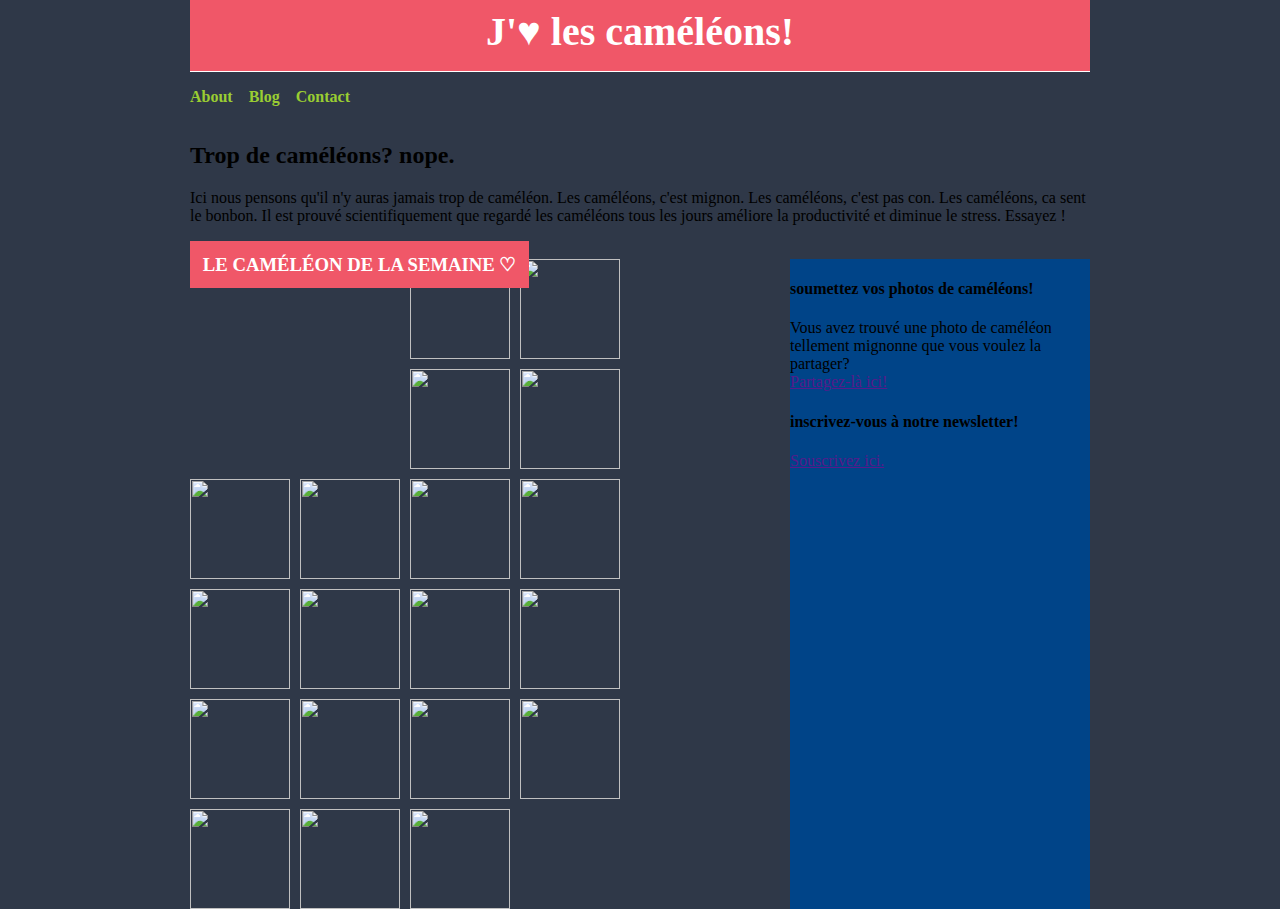
==== html/index.html @ e36aa25a "Header page, caméléon de la semaine, grid presque terminé" ====
<!DOCTYPE html>
<html>
  <head>
    <meta charset="UTF-8" />
    <title>J'aime les caméléons</title>

    <!-- Reboot.css est un reset amélioré (avec des valeurs par défaut standardisées) https://getbootstrap.com/docs/4.1/content/reboot/ -->
    <link rel="stylesheet" href="../css/reboot.css" />
    <link rel="stylesheet" href="../css/style.css" />
  </head>
  <body class="page">
    <header>
      <h1 class="titre">J'&#9829; les caméléons!</h1>
      <nav class="menu">
        <ul class="menu__list">
          <li class="menu__list-line menu__list-line--nav"><a href="" class="menu__item">about</a></li>
          <li class="menu__list-line menu__list-line--nav"><a href="" class="menu__item">blog</a></li>
          <li class="menu__list-line menu__list-line--nav"><a href="" class="menu__item">contact</a></li>
        </ul>
        <ul class="menu__list">
          <li class="menu__list-line menu__list-line--social ">
            <a href="" class="menu__link"
              ><img
                class="menu__link-image"
                src="../images/twitter_icon.png"
                alt=""
            /></a>
          </li>
          <li class="menu__list-line menu__list-line--social ">
            <a href="" class="menu__link"
              ><img
                class="menu__link-image"
                src="../images/facebook_icon.png"
                alt=""
            /></a>
          </li>
        </ul>
      </nav>
    </header>
    <main>
      <article class="post">
        <h2 class="post__title">Trop de caméléons? nope.</h2>
        <p class="post__content">
          Ici nous pensons qu'il n'y auras jamais trop de caméléon. Les
          caméléons, c'est mignon. Les caméléons, c'est pas con. Les caméléons,
          ca sent le bonbon. Il est prouvé scientifiquement que regardé les
          caméléons tous les jours améliore la productivité et diminue le
          stress. Essayez !
        </p>
      </article>
      <div class="cameleon-semaine">
        <h3 class="cameleon-semaine__titre">
          le caméléon de la semaine &#9825;
        </h3>
        <img
          src="../images/cameleon-big.jpg"
          alt="Caméléon de la semaine"
          class="cameleon-semaine__photo"
        />
      </div>
      <div class="container">
        <div class="images">
          <img src="../images/cameleon01.jpg" alt="" class="images__image--grosse">
          <img src="../images/cameleon02.jpg" alt="" class="images__image">
          <img src="../images/cameleon03.jpg" alt="" class="images__image">
          <img src="../images/cameleon04.jpg" alt="" class="images__image">
          <img src="../images/cameleon05.jpg" alt="" class="images__image">
          <img src="../images/cameleon06.jpg" alt="" class="images__image">
          <img src="../images/cameleon07.jpg" alt="" class="images__image">
          <img src="../images/cameleon08.jpg" alt="" class="images__image">
          <img src="../images/cameleon09.jpg" alt="" class="images__image">
          <img src="../images/cameleon10.jpg" alt="" class="images__image">          
          <img src="../images/cameleon11.jpg" alt="" class="images__image">
          <img src="../images/cameleon12.jpg" alt="" class="images__image">
          <img src="../images/cameleon13.jpg" alt="" class="images__image">
          <img src="../images/cameleon14.jpg" alt="" class="images__image">
          <img src="../images/cameleon15.jpg" alt="" class="images__image">
          <img src="../images/cameleon16.jpg" alt="" class="images__image">
          <img src="../images/cameleon17.jpg" alt="" class="images__image">
          <img src="../images/cameleon18.jpg" alt="" class="images__image">
          <img src="../images/cameleon19.jpg" alt="" class="images__image">
          <img src="../images/cameleon20.jpg" alt="" class="images__image">
        </div>
        <div class="prospection">
          <h4 class="prospection__titre">soumettez vos photos de caméléons!</h4>
          <p class="prospection__content">
            Vous avez trouvé une photo de caméléon tellement mignonne que vous voulez la partager?
            <br>
            <a href="" class="prospection__link">Partagez-là ici!</a>
            <h4 class="prospection__titre">inscrivez-vous à notre newsletter!</h4>
            <a href="" class="prospection__link">Souscrivez ici.</a>
          </p>
        </div>
      </div>
    </main>
  </body>
</html>
---- css/style.css ----
/* rose saumon = #f05768
bleu/gris foncé = #2f3848
bleu soutenu = #004488
bleu clair (titres) = #00ccff
vert = yellowgreen */
.page {
    width: 900px;
    margin: 0em auto 0em;
    background-color: #2f3848;
    box-sizing: border-box;
}

.titre {
    color: white;
    background-color: #f05768;
    border-bottom: 1px solid white;
    text-align: center;
    margin: 0em;
    padding-top: 0.5rem;
    padding-bottom: 1rem;
    font-size: 2.5em;
}

.menu {
    display: flex;
    justify-content: space-between;
}

.menu__list {
    display: flex;
    list-style-type: none;
    flex-direction: row;
    padding: 0em;
}

.menu__list-line {
    padding-top: 0em;
    padding-bottom: 0em;
}

.menu__list-line--nav {
    padding-right: 1rem;
}

.menu__item {
    color: yellowgreen;
    font-weight: bold;
    text-transform: capitalize;
    text-decoration: none;
}

.menu__list-line--social {
    padding-left: 0.4rem;
}

.menu__link-image {
    width: 1.5rem;
}

.cameleon-semaine {
    position: relative;
}

.cameleon-semaine__titre {
    position: absolute;
    top: 0em;
    left: 0em;
    background-color:  #f05768;
    color: white;
    margin: 0em;
    padding: 0.8rem;
    text-transform: uppercase;
    font-weight: 900;
}

.cameleon-semaine__photo {
    width: 900px;
}

.container {
    display: flex;
    justify-content: space-between;
}

.images {
    display: grid;
    grid-template-columns: repeat(4, 1fr);
    grid-gap: 10px;
}

.images__image {
    width: 100px;
    height: 100px;
}

.images__image--grosse {
    grid-column: 1 / 3;
    grid-row: 1 / 3;
    width: 210px;
}

.prospection {
    background-color: #004488;
    width: 300px;
}
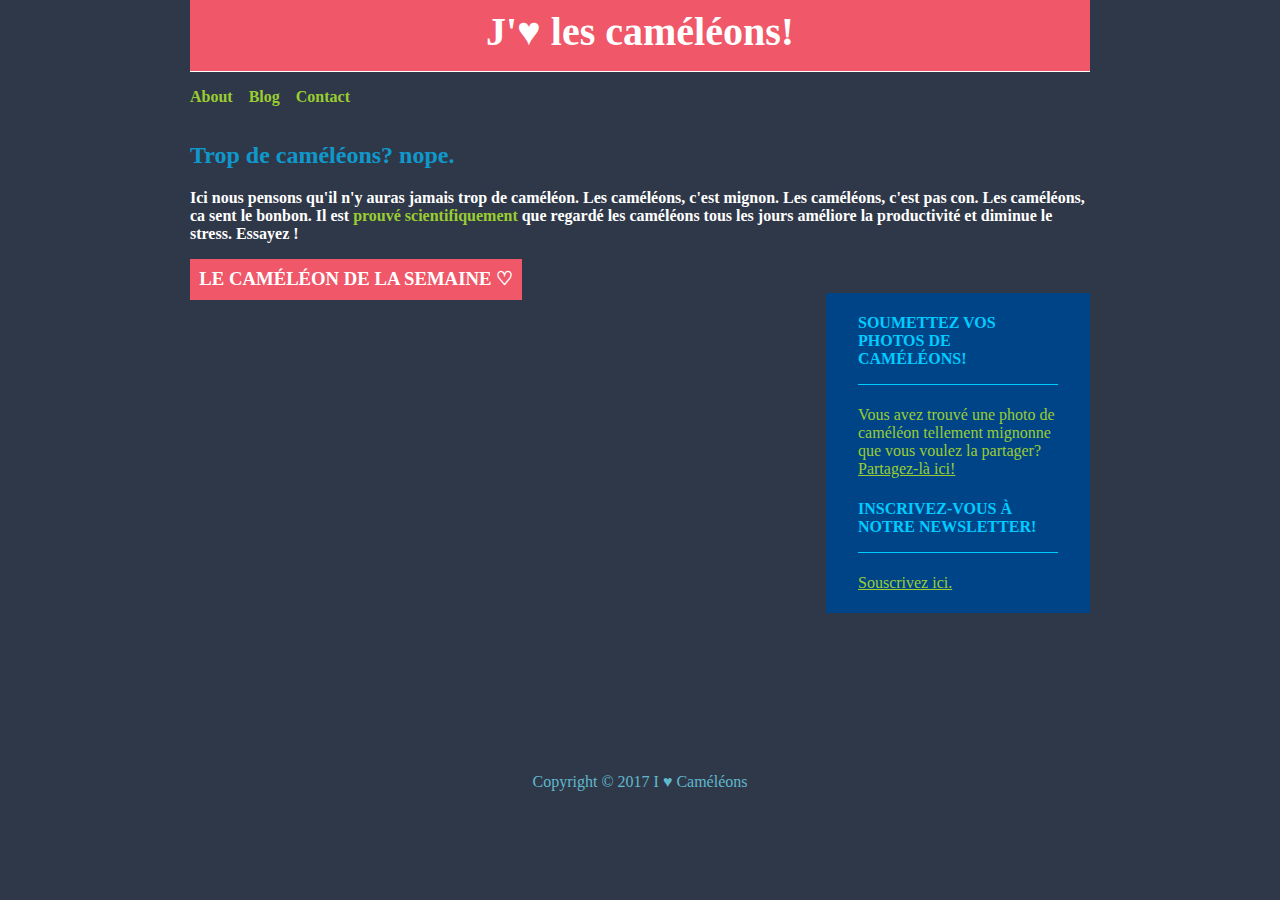
==== commit fa83a1e2: "Article principal, footer, favicon ajouté; police et taille de police à peaufiner" ====
--- a/html/index.html
+++ b/html/index.html
@@ -2,8 +2,8 @@
 <html>
   <head>
     <meta charset="UTF-8" />
-    <title>J'aime les caméléons</title>
-
+    <title>J'&#9829; les caméléons</title>
+    <link rel="icon" href="../images/favicon.ico">
     <!-- Reboot.css est un reset amélioré (avec des valeurs par défaut standardisées) https://getbootstrap.com/docs/4.1/content/reboot/ -->
     <link rel="stylesheet" href="../css/reboot.css" />
     <link rel="stylesheet" href="../css/style.css" />
@@ -37,17 +37,19 @@
         </ul>
       </nav>
     </header>
+
     <main>
       <article class="post">
         <h2 class="post__title">Trop de caméléons? nope.</h2>
         <p class="post__content">
           Ici nous pensons qu'il n'y auras jamais trop de caméléon. Les
           caméléons, c'est mignon. Les caméléons, c'est pas con. Les caméléons,
-          ca sent le bonbon. Il est prouvé scientifiquement que regardé les
+          ca sent le bonbon. Il est <strong class="post__important">prouvé scientifiquement</strong> que regardé les
           caméléons tous les jours améliore la productivité et diminue le
           stress. Essayez !
         </p>
       </article>
+
       <div class="cameleon-semaine">
         <h3 class="cameleon-semaine__titre">
           le caméléon de la semaine &#9825;
@@ -58,6 +60,7 @@
           class="cameleon-semaine__photo"
         />
       </div>
+
       <div class="container">
         <div class="images">
           <img src="../images/cameleon01.jpg" alt="" class="images__image--grosse">
@@ -83,7 +86,7 @@
         </div>
         <div class="prospection">
           <h4 class="prospection__titre">soumettez vos photos de caméléons!</h4>
-          <p class="prospection__content">
+          <p class="prospection__text">
             Vous avez trouvé une photo de caméléon tellement mignonne que vous voulez la partager?
             <br>
             <a href="" class="prospection__link">Partagez-là ici!</a>
@@ -93,5 +96,9 @@
         </div>
       </div>
     </main>
+
+    <footer>
+      <p class="footer-text">Copyright &#169; 2017 I &#9829; Caméléons</p>
+    </footer>
   </body>
 </html>--- a/css/style.css
+++ b/css/style.css
@@ -3,6 +3,7 @@
 bleu soutenu = #004488
 bleu clair (titres) = #00ccff
 vert = yellowgreen */
+
 .page {
     width: 900px;
     margin: 0em auto 0em;
@@ -57,6 +58,19 @@
     width: 1.5rem;
 }
 
+.post__title {
+    color: #0F98CC;
+}
+
+.post__content {
+    color: white;
+    font-weight: bold;
+}
+
+.post__important {
+    color: yellowgreen;
+}
+
 .cameleon-semaine {
     position: relative;
 }
@@ -68,7 +82,7 @@
     background-color:  #f05768;
     color: white;
     margin: 0em;
-    padding: 0.8rem;
+    padding: 0.5em;
     text-transform: uppercase;
     font-weight: 900;
 }
@@ -78,8 +92,9 @@
 }
 
 .container {
+    margin-top: 1rem;
     display: flex;
-    justify-content: space-between;
+    justify-content: space-between
 }
 
 .images {
@@ -89,17 +104,39 @@
 }
 
 .images__image {
-    width: 100px;
-    height: 100px;
+    width: 130px;
 }
 
 .images__image--grosse {
     grid-column: 1 / 3;
     grid-row: 1 / 3;
-    width: 210px;
+    width: 270px;
 }
 
 .prospection {
     background-color: #004488;
-    width: 300px;
+    width: 200px;
+    height: 320px;
+    padding: 0em 2rem 0em;
+}
+
+.prospection__titre {
+    color: #00ccff;
+    text-transform: uppercase;
+    border-bottom: 1px solid;
+    padding: 0em 0em 1em;
+}
+
+.prospection__text {
+    color: yellowgreen;
+}
+
+.prospection__link {
+    color: yellowgreen;
+}
+
+.footer-text {
+    margin-top: 10em;
+    text-align: center;
+    color: #60B9CE;
 }